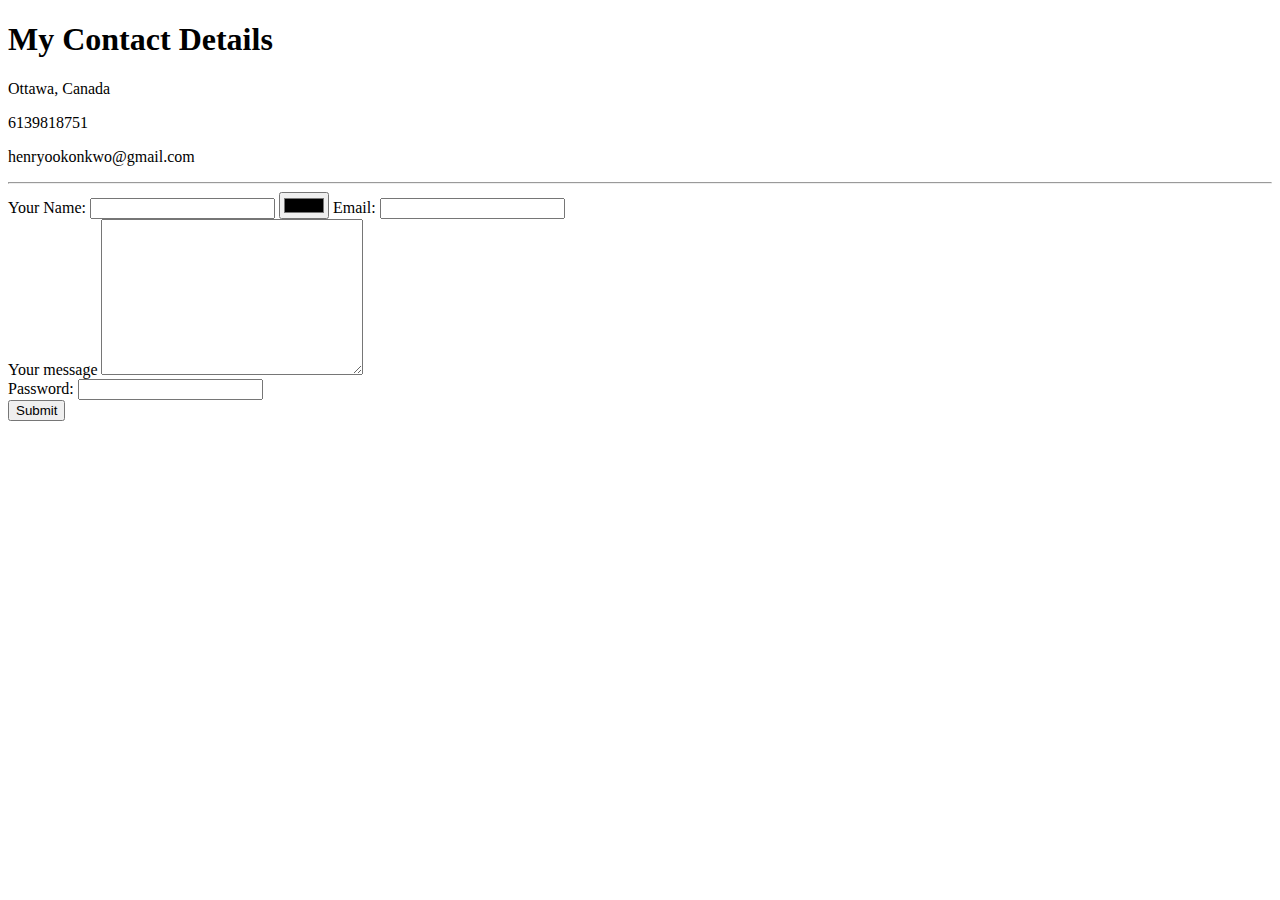
==== contact-me.html @ a98ce84b "first commit" ====
<!DOCTYPE html>
<html lang="en">
<head>
    <meta charset="UTF-8">
    <meta http-equiv="X-UA-Compatible" content="IE=edge">
    <meta name="viewport" content="width=device-width, initial-scale=1.0">
    <title>Document</title>
</head>
<body>
    <h1>My Contact Details</h1>
    <p>Ottawa, Canada</pß>
    <p>6139818751</p>
    <p>henryookonkwo@gmail.com</p>
<hr>
    <form action="mailto:henryookonkwo@gmail.com" method="post" enctype="text/plain">
        <label for="yourName">Your Name:</label>
        <input type="text" name="yourName" id="yourName">
        <input type="color" name="" id="">
        <label for="yourEmail">Email:</label>
        <input type="email" name="yourEmail" id="yourEmail"> <br>
        <label for="yourMessage">Your message</label>
        <textarea name="" id="yourMessage" cols="30" rows="10"></textarea>
        <br>
        <label for="yourPassword">Password:</label>
        <input type="password" name="yourPassword" id=""> <br>
         <!-- <label for="terms">Have you read the terms and conditions?</label> 
        <input type="checkbox" name="" id="terms"> <br>

       <label for="">file:</label>
        <input type="file" name="" id=""> <br>

        <label for="">Date:</label>
        <input type="date" name="" id=""> <br>

        <label for="">Radio:</label>
        <input type="radio" name="" id=""> <br>

        <label for="">Range:</label>
        <input type="range" name="" id=""> <br>
        
        <label for="">Button:</label>
        <input type="button" name="" id=""> <br>

        <label for="">Datetime:</label>
        <input type="datetime" name="" id=""> <br>

        <label for="">Datetime-Local:</label>
        <input type="datetime-local" name="" id=""> <br>

        <label for="">Hidden:</label>
        <input type="hidden" name="" id=""> <br>

        <label for="">Image:</label>
        <input type="image" name="" id=""> <br>

        <label for="">Reset:</label>
        <input type="reset" name="" id=""> <br>

        <label for="">Search:</label>
        <input type="search" name="" id=""> <br>

        <label for="">Tel:</label>
        <input type="tel" name="" id=""> <br>

        <label for="">URL:</label>
        <input type="url" name="" id=""> <br>

        <label for="">Time:</label>
        <input type="time" name="" id=""> <br>

        <label for="">Month:</label>
        <input type="month" name="" id=""> <br> -->



        <input type="submit" name="" id="">
    </form>
</body>
</html>
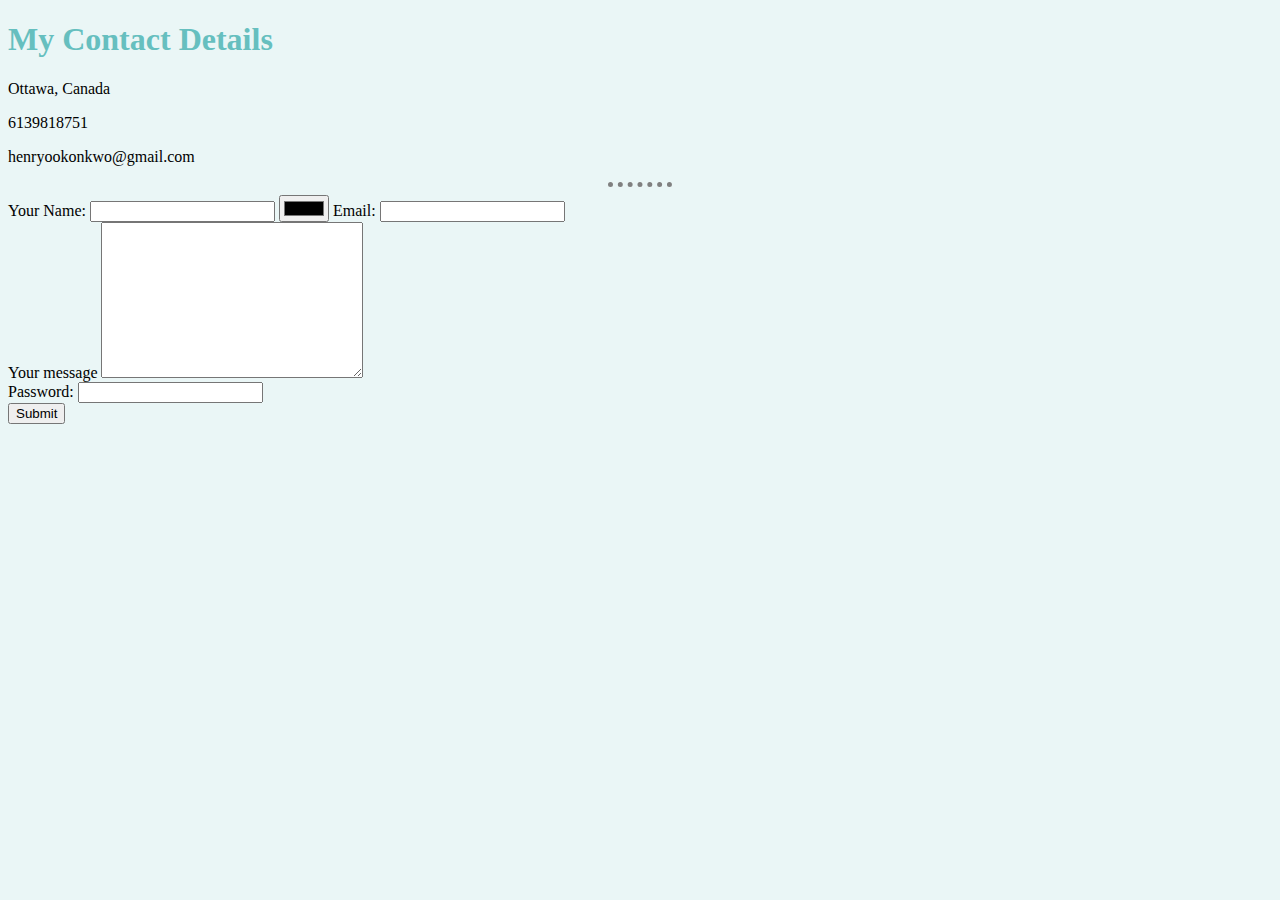
==== commit 5442cf9b: "added external css" ====
--- a/contact-me.html
+++ b/contact-me.html
@@ -4,7 +4,8 @@
     <meta charset="UTF-8">
     <meta http-equiv="X-UA-Compatible" content="IE=edge">
     <meta name="viewport" content="width=device-width, initial-scale=1.0">
-    <title>Document</title>
+    <title>Contact me</title>
+    <link rel="stylesheet" href="css/styles.css">
 </head>
 <body>
     <h1>My Contact Details</h1>
--- a/css/styles.css
+++ b/css/styles.css
@@ -0,0 +1,19 @@
+body {
+  background-color: #eaf6f6;
+}
+
+hr {
+  /* background-color: grey; */
+  color: grey;
+  border-style: none;
+  height: 0px;
+  width: 5%;
+  border-style: none none dotted none;
+  border-width: 5px;
+  /* border-width: 9px; */
+}
+
+h1,
+h3 {
+  color: #66bfbf;
+}
